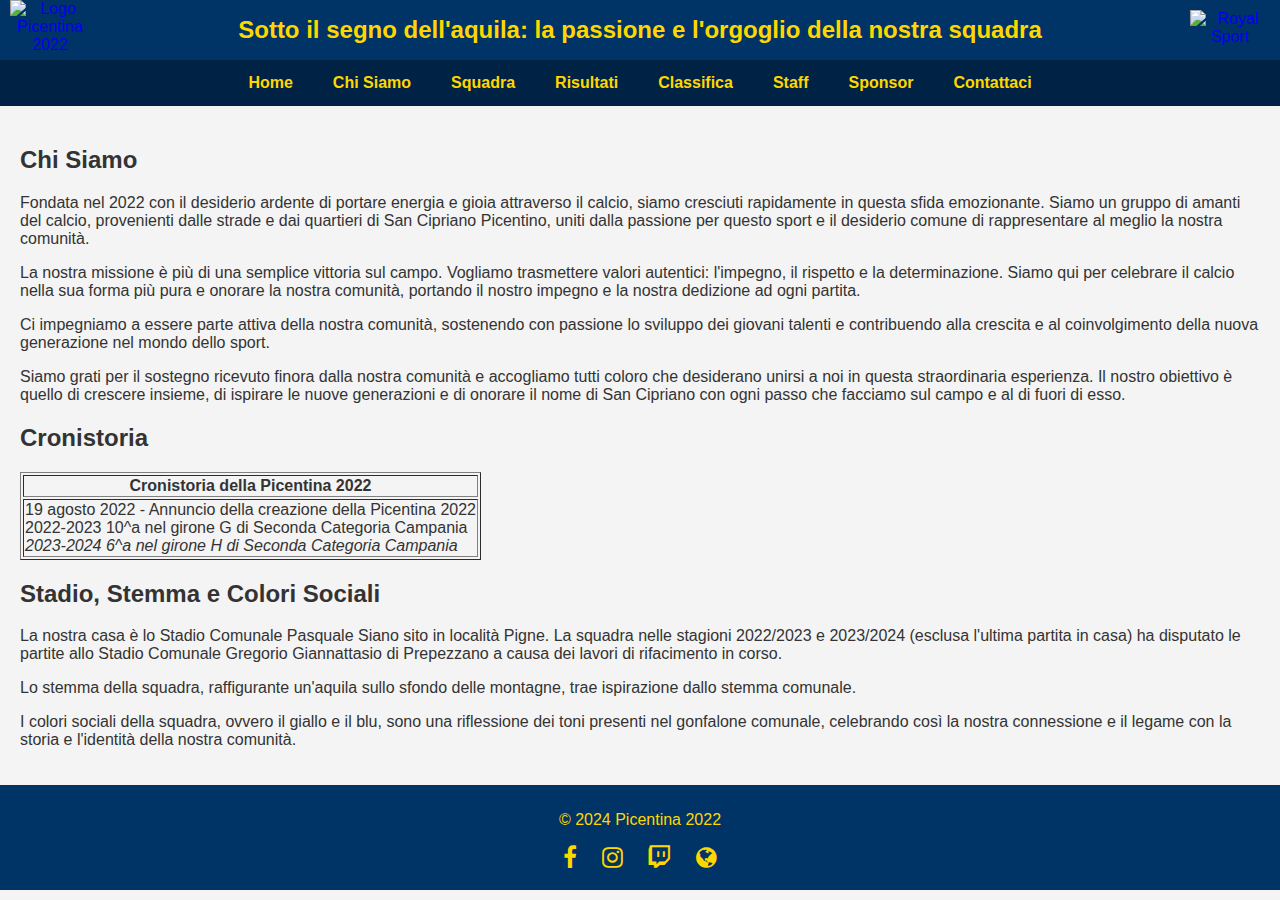
==== about.html @ de62392b "pronto per deploy" ====
<!DOCTYPE html>
<html lang="it">
<head>
    <meta charset="UTF-8">
    <meta name="viewport" content="width=device-width, initial-scale=1.0">
    <title>Chi Siamo - Picentina 2022</title>
    <link rel="stylesheet" href="styles.css">
    <link rel="stylesheet" href="https://cdnjs.cloudflare.com/ajax/libs/font-awesome/4.7.0/css/font-awesome.min.css">
</head>
<body>
    <header>
        <a href="index.html" class="logo">
            <img src="https://content-s3.tuttocampo.it/Teams/Original/1131848.png?v=1&_gl=1*11ezhav*_ga*NDc5NjE2OTg3LjE3MDQ1NTU5NjU.*_ga_K7D43T92X5*MTcyMTM4OTAzNC4xOC4xLjE3MjEzODkwNjguMjYuMC4w" alt="Logo Picentina 2022">
        </a>
        <h1>Sotto il segno dell'aquila: la passione e l'orgoglio della nostra squadra</h1>
        <a href="https://www.royalsport.it/" class="sponsor">
            <img src="https://www.royalsport.it/image/catalog/logo_royal.png" alt="Royal Sport">
        </a>
    </header>
    <nav>
        <ul>
            <li><a href="index.html">Home</a></li>
            <li><a href="about.html">Chi Siamo</a></li>
            <li><a href="squadra.html">Squadra</a></li>
            <li><a href="risultati.html">Risultati</a></li>
            <li><a href="classifica.html">Classifica</a></li>
            <li><a href="staff.html">Staff</a></li>
            <li><a href="sponsor.html">Sponsor</a></li>
            <li><a href="contact.html">Contattaci</a></li>
        </ul>
    </nav>
    <main>
        <section>
            <h2>Chi Siamo</h2>
            <p>Fondata nel 2022 con il desiderio ardente di portare energia e gioia attraverso il calcio, siamo cresciuti rapidamente in questa sfida emozionante. Siamo un gruppo di amanti del calcio, provenienti dalle strade e dai quartieri di San Cipriano Picentino, uniti dalla passione per questo sport e il desiderio comune di rappresentare al meglio la nostra comunità.</p>
            <p>La nostra missione è più di una semplice vittoria sul campo. Vogliamo trasmettere valori autentici: l'impegno, il rispetto e la determinazione. Siamo qui per celebrare il calcio nella sua forma più pura e onorare la nostra comunità, portando il nostro impegno e la nostra dedizione ad ogni partita.</p>
            <p>Ci impegniamo a essere parte attiva della nostra comunità, sostenendo con passione lo sviluppo dei giovani talenti e contribuendo alla crescita e al coinvolgimento della nuova generazione nel mondo dello sport.</p>
            <p>Siamo grati per il sostegno ricevuto finora dalla nostra comunità e accogliamo tutti coloro che desiderano unirsi a noi in questa straordinaria esperienza. Il nostro obiettivo è quello di crescere insieme, di ispirare le nuove generazioni e di onorare il nome di San Cipriano con ogni passo che facciamo sul campo e al di fuori di esso.</p>
        </section>
        <section>
            <h2>Cronistoria</h2>
            <table border="1">
                <tr>
                    <th class="yellow-row">Cronistoria della Picentina 2022</th>
                </tr>
                <tr>
                    <td class="wide-cell">
                        19 agosto 2022 - Annuncio della creazione della Picentina 2022 <br>
                        2022-2023 10^a nel girone G di Seconda Categoria Campania <br>
                        <em>2023-2024 6^a nel girone H di Seconda Categoria Campania</em>
                    </td>
                </tr>
            </table>
        </section>
        <section>
            <h2>Stadio, Stemma e Colori Sociali</h2>
            <p>La nostra casa è lo Stadio Comunale Pasquale Siano sito in località Pigne. La squadra nelle stagioni 2022/2023 e 2023/2024 (esclusa l'ultima partita in casa) ha disputato le partite allo Stadio Comunale Gregorio Giannattasio di Prepezzano a causa dei lavori di rifacimento in corso.</p>
            <p>Lo stemma della squadra, raffigurante un'aquila sullo sfondo delle montagne, trae ispirazione dallo stemma comunale.</p>
            <p>I colori sociali della squadra, ovvero il giallo e il blu, sono una riflessione dei toni presenti nel gonfalone comunale, celebrando così la nostra connessione e il legame con la storia e l'identità della nostra comunità.</p>
        </section>
    </main>
    <footer>
        <p>&copy; 2024 Picentina 2022</p>
        <div class="social-icons">
            <a href="https://www.facebook.com/profile.php?id=100043995585981&locale=it_IT" class="fa fa-facebook"></a>
            <a href="https://www.instagram.com/a.s.d.picentina2022/" class="fa fa-instagram"></a>
            <a href="https://www.twitch.tv/asdpicentina22" class="fa fa-twitch"></a>
            <a href="https://www.tuttocampo.it/Campania/SecondaCategoria/GironeG/Squadra/Picentina2022/1131848/Scheda" class="fa fa-globe"></a>
        </div>
    </footer>
</body>
</html>
---- styles.css ----
body {
    font-family: 'Lato', sans-serif;
    margin: 0;
    padding: 0;
    background-color: #f4f4f4;
    color: #333;
}

header {
    background-color: #003366; /* Blu scuro */
    color: #FFD700; /* Giallo */
    padding: 1em 0;
    position: relative;
    text-align: center; /* Centro la scritta nel header */
}

header h1 {
    margin: 0;
    font-size: 1.5em;
}

header .logo img {
    position: absolute;
    top: 0px; /* Porta il logo un po' più in alto */
    left: 10px;
    width: 80px;
    height: auto;
}

header .sponsor img {
    position: absolute;
    top: 10px;
    right: 10px;
    width: 80px;
    height: auto;
}

nav {
    background-color: #002244; /* Blu più scuro */
    overflow: hidden;
}

nav ul {
    list-style-type: none;
    padding: 0;
    margin: 0;
    display: flex;
    justify-content: center;
}

nav ul li {
    margin: 0;
}

nav ul li a {
    display: block;
    padding: 14px 20px;
    text-decoration: none;
    color: #FFD700; /* Giallo */
    font-weight: bold;
    text-align: center;
}

nav ul li a:hover {
    background-color: #FFD700; /* Giallo */
    color: #003366; /* Blu scuro */
}

main {
    padding: 20px;
}

.gallery {
    display: flex;
    flex-wrap: wrap;
    justify-content: space-around;
}

.gallery img {
    max-width: 100%;
    margin: 10px;
    border: 2px solid #003366; /* Blu scuro */
}

footer {
    background-color: #003366; /* Blu scuro */
    color: #FFD700; /* Giallo */
    text-align: center;
    padding: 10px 0;
}

footer .social-icons {
    margin-bottom: 10px;
}

footer .social-icons a {
    color: #FFD700; /* Giallo */
    margin: 0 10px;
    text-decoration: none;
    font-size: 1.5em;
}

@media (max-width: 768px) {
    nav ul {
        flex-direction: column;
    }

    header .logo img, header .sponsor img {
        width: 60px;
    }

    .gallery img {
        width: 100%;
        margin: 5px 0;
    }
}
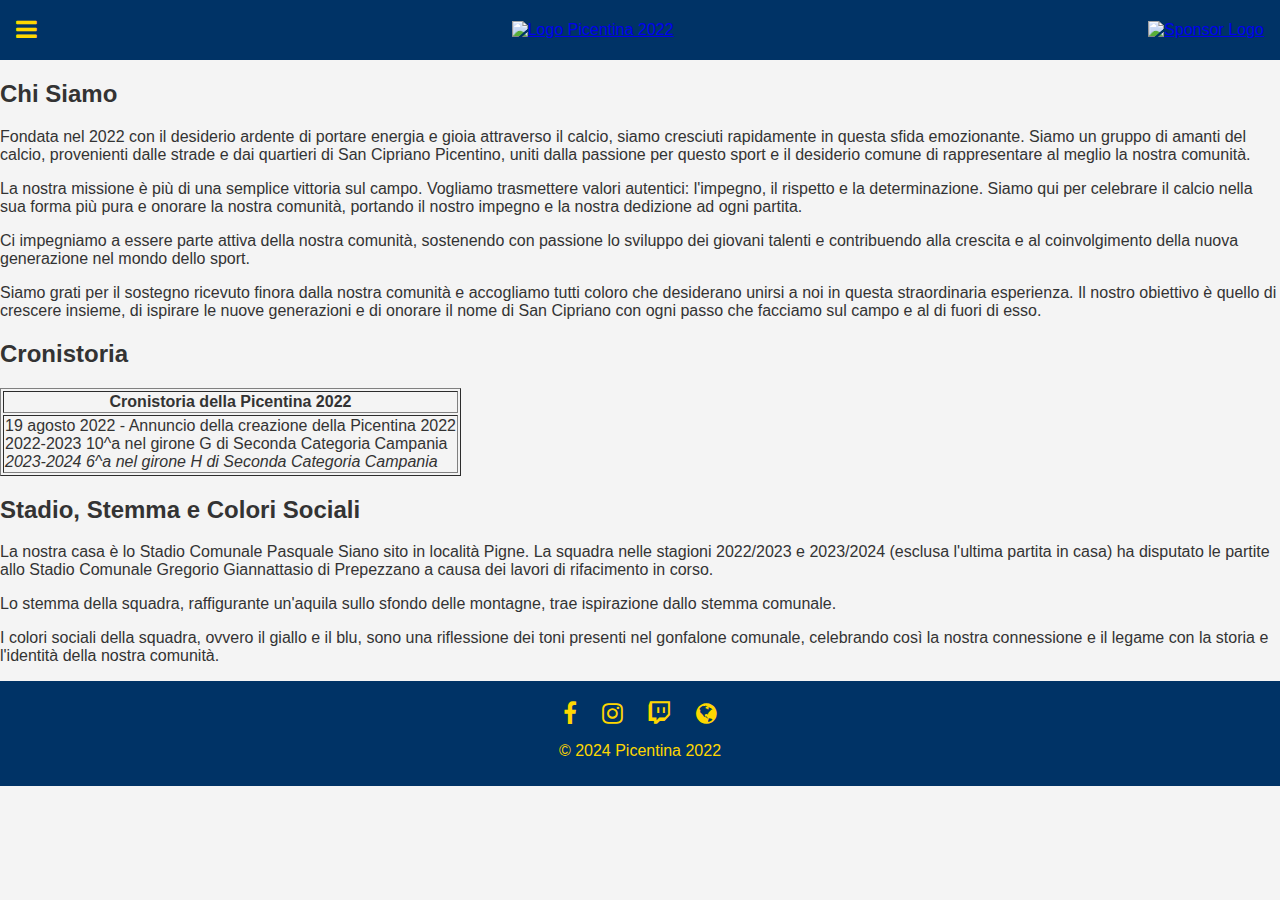
==== commit b346b3db: "Aggiornamento del sito con un nuovo codice" ====
--- a/about.html
+++ b/about.html
@@ -9,15 +9,18 @@
 </head>
 <body>
     <header>
+        <a href="javascript:void(0)" class="drawer-icon" onclick="toggleDrawer()">
+            <i class="fa fa-bars"></i>
+        </a>
         <a href="index.html" class="logo">
             <img src="https://content-s3.tuttocampo.it/Teams/Original/1131848.png?v=1&_gl=1*11ezhav*_ga*NDc5NjE2OTg3LjE3MDQ1NTU5NjU.*_ga_K7D43T92X5*MTcyMTM4OTAzNC4xOC4xLjE3MjEzODkwNjguMjYuMC4w" alt="Logo Picentina 2022">
         </a>
-        <h1>Sotto il segno dell'aquila: la passione e l'orgoglio della nostra squadra</h1>
-        <a href="https://www.royalsport.it/" class="sponsor">
-            <img src="https://www.royalsport.it/image/catalog/logo_royal.png" alt="Royal Sport">
+        <a href="https://lh3.googleusercontent.com/p/AF1QipPL2Ajy9ycopfsrL7SaFggru33wf7UBf6Zm6icR=s1360-w1360-h1020" class="sponsor">
+            <img src="https://lh3.googleusercontent.com/p/AF1QipPL2Ajy9ycopfsrL7SaFggru33wf7UBf6Zm6icR=s1360-w1360-h1020" alt="Sponsor Logo">
         </a>
     </header>
-    <nav>
+    <nav id="drawer" class="drawer">
+        <a href="javascript:void(0)" class="closebtn" onclick="toggleDrawer()">&times;</a>
         <ul>
             <li><a href="index.html">Home</a></li>
             <li><a href="about.html">Chi Siamo</a></li>
@@ -27,6 +30,7 @@
             <li><a href="staff.html">Staff</a></li>
             <li><a href="sponsor.html">Sponsor</a></li>
             <li><a href="contact.html">Contattaci</a></li>
+            <li><a href="index.html">IT</a> | <a href="index-en.html">EN</a></li>
         </ul>
     </nav>
     <main>
@@ -60,13 +64,23 @@
         </section>
     </main>
     <footer>
-        <p>&copy; 2024 Picentina 2022</p>
         <div class="social-icons">
             <a href="https://www.facebook.com/profile.php?id=100043995585981&locale=it_IT" class="fa fa-facebook"></a>
             <a href="https://www.instagram.com/a.s.d.picentina2022/" class="fa fa-instagram"></a>
             <a href="https://www.twitch.tv/asdpicentina22" class="fa fa-twitch"></a>
             <a href="https://www.tuttocampo.it/Campania/SecondaCategoria/GironeG/Squadra/Picentina2022/1131848/Scheda" class="fa fa-globe"></a>
         </div>
+        <p>&copy; 2024 Picentina 2022</p>
     </footer>
+    <script>
+        function toggleDrawer() {
+            var drawer = document.getElementById('drawer');
+            if (drawer.style.width === '250px') {
+                drawer.style.width = '0';
+            } else {
+                drawer.style.width = '250px';
+            }
+        }
+    </script>
 </body>
 </html>
--- a/styles.css
+++ b/styles.css
@@ -9,77 +9,132 @@
 header {
     background-color: #003366; /* Blu scuro */
     color: #FFD700; /* Giallo */
-    padding: 1em 0;
+    padding: 1em;
     position: relative;
-    text-align: center; /* Centro la scritta nel header */
-}
-
-header h1 {
-    margin: 0;
-    font-size: 1.5em;
+    display: flex;
+    justify-content: space-between;
+    align-items: center;
 }
 
 header .logo img {
-    position: absolute;
-    top: 0px; /* Porta il logo un po' più in alto */
-    left: 10px;
-    width: 80px;
+    width: 100px;
     height: auto;
 }
 
 header .sponsor img {
-    position: absolute;
-    top: 10px;
-    right: 10px;
-    width: 80px;
+    width: 100px;
     height: auto;
 }
 
-nav {
-    background-color: #002244; /* Blu più scuro */
+.drawer-icon {
+    font-size: 1.5em;
+    cursor: pointer;
+    color: #FFD700;
+}
+
+.drawer {
+    height: 100%;
+    width: 0;
+    position: fixed;
+    z-index: 1;
+    top: 0;
+    left: 0;
+    background-color: #003366;
+    overflow-x: hidden;
+    transition: 0.5s;
+    padding-top: 60px;
+}
+
+.drawer .closebtn {
+    position: absolute;
+    top: 10px;
+    right: 25px;
+    font-size: 36px;
+    margin-left: 50px;
+    color: #FFD700;
+}
+
+.drawer ul {
+    list-style-type: none;
+    padding: 0;
+    margin: 0;
+}
+
+.drawer ul li {
+    padding: 8px 8px 8px 32px;
+}
+
+.drawer ul li a {
+    text-decoration: none;
+    font-size: 25px;
+    color: #FFD700;
+    display: block;
+    transition: 0.3s;
+}
+
+.drawer ul li a:hover {
+    color: #ffffff;
+}
+
+form {
+    display: flex;
+    flex-direction: column;
+    width: 50%;
+    margin: auto;
+    margin-top: 50px; /* Adjust as needed */
+}
+
+form label {
+    margin: 10px 0 5px;
+}
+
+form input, form textarea {
+    padding: 10px;
+    margin-bottom: 10px;
+    border: 1px solid #ccc;
+    border-radius: 5px;
+}
+
+form button {
+    padding: 10px;
+    background-color: #003366;
+    color: #FFD700;
+    border: none;
+    border-radius: 5px;
+    cursor: pointer;
+}
+
+form button:hover {
+    background-color: #002244;
+}
+
+.carousel {
+    position: relative;
+    width: 100%;
+    height: 400px;
     overflow: hidden;
 }
 
-nav ul {
-    list-style-type: none;
-    padding: 0;
-    margin: 0;
+.carousel img {
+    position: absolute;
+    top: 0;
+    left: 0;
+    width: 100%;
+    height: 100%;
+    object-fit: cover;
+    display: none;
+}
+
+.logo-center {
     display: flex;
     justify-content: center;
+    align-items: center;
+    margin: 20px 0;
 }
 
-nav ul li {
-    margin: 0;
-}
-
-nav ul li a {
-    display: block;
-    padding: 14px 20px;
-    text-decoration: none;
-    color: #FFD700; /* Giallo */
-    font-weight: bold;
-    text-align: center;
-}
-
-nav ul li a:hover {
-    background-color: #FFD700; /* Giallo */
-    color: #003366; /* Blu scuro */
-}
-
-main {
-    padding: 20px;
-}
-
-.gallery {
-    display: flex;
-    flex-wrap: wrap;
-    justify-content: space-around;
-}
-
-.gallery img {
-    max-width: 100%;
-    margin: 10px;
-    border: 2px solid #003366; /* Blu scuro */
+.logo-center img {
+    width: 150px;
+    height: auto;
 }
 
 footer {
@@ -90,6 +145,7 @@
 }
 
 footer .social-icons {
+    margin-top: 10px;
     margin-bottom: 10px;
 }
 
@@ -100,17 +156,38 @@
     font-size: 1.5em;
 }
 
+.teams-buttons {
+    text-align: center;
+    margin-top: 20px;
+}
+
+.team-button {
+    display: inline-block;
+    padding: 15px 30px;
+    margin: 10px;
+    background-color: #003366;
+    color: #FFD
+700;
+    text-decoration: none;
+    border-radius: 5px;
+    font-size: 20px;
+    transition: background-color 0.3s;
+}
+
+.team-button:hover {
+    background-color: #002244;
+}
+
 @media (max-width: 768px) {
-    nav ul {
-        flex-direction: column;
+    header .logo img, header .sponsor img {
+        width: 80px;
     }
 
-    header .logo img, header .sponsor img {
-        width: 60px;
+    .logo-center img {
+        width: 100px;
     }
 
-    .gallery img {
-        width: 100%;
-        margin: 5px 0;
+    form {
+        width: 90%;
     }
 }
